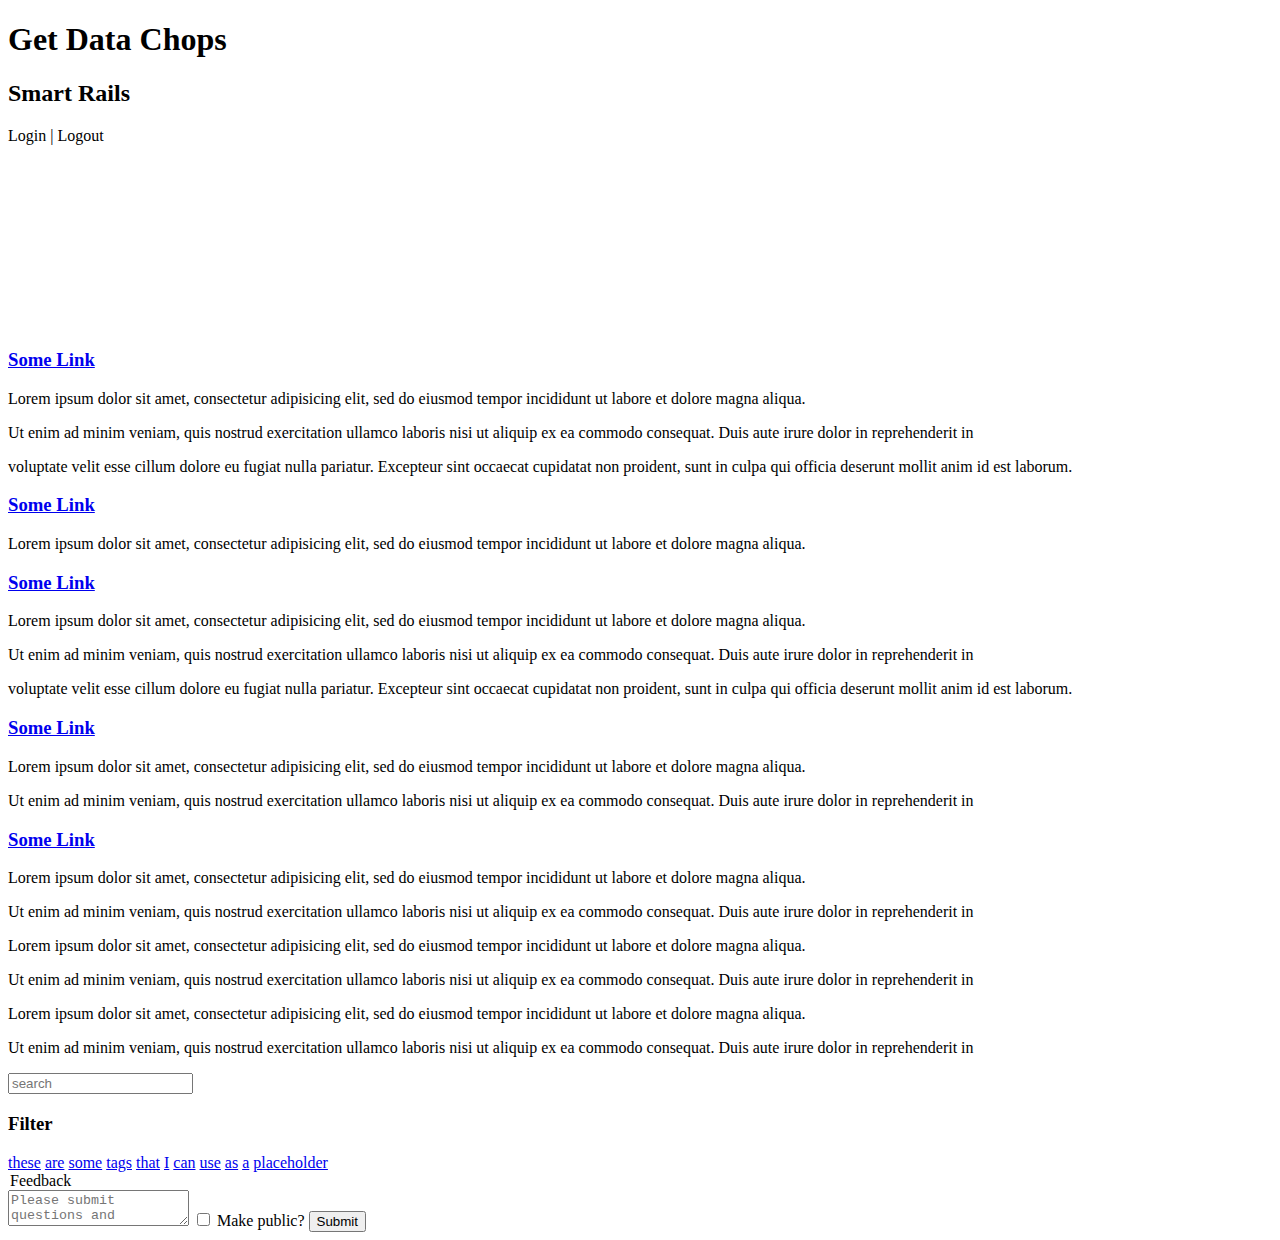
==== splash_screen.html @ b6e2b0bf "Breaking out into the three target pages" ====
<!DOCTYPE html>
<html>
<head>
  <title>Get Data Chops</title>
  <link href="bootstrap.css" media="all" rel="stylesheet" type="text/css" />
  <link href="style.css" media="all" rel="stylesheet" type="text/css" />
  <!-- <script src='http://use.typekit.com/ljo1ahi.js' type='text/javascript'></script> -->
  <script>
    //<![CDATA[
      try{Typekit.load();} catch(e){}
    //]]>
  </script>
  <script src="http://popcornjs.org/code/dist/popcorn-complete.js"></script>
  <script>
    document.addEventListener( "DOMContentLoaded", function() {

      var popcorn = Popcorn( "#ourvideo" );

      popcorn.footnote({
        start: 2,
        end: 5,
        target: "footnote",
        text: "Pop!"
      });

    }, false );
  </script>
  
  
</head>
</html>
<body>
  <div class='container'>
    <div class="row">
      <div class="span8">
        <h1>Get Data Chops</h1>
        <h2>Smart Rails</h2>
      </div>
      <div class="span4">
        Login | Logout
      </div>
    </div>
    <div class="row">
      <div class="span12">
        <video height="180" width="300" id="ourvideo">
          <source src="http://videos.mozilla.org/serv/webmademovies/popcornplug.mp4">
          <source src="http://videos.mozilla.org/serv/webmademovies/popcornplug.ogv">
          <source src="http://videos.mozilla.org/serv/webmademovies/popcornplug.webm">
        </video>
        <div id="footnote"></div>
      </div>
    </div>

    <div class="row" style="margin-top: 20px">
      <div class="span4">
        <h3><a href="javascript:void(0);">Some Link</a></h3>
        <p>Lorem ipsum dolor sit amet, consectetur adipisicing elit, sed do eiusmod tempor incididunt ut labore et dolore magna aliqua.</p>
        <p>Ut enim ad minim veniam, quis nostrud exercitation ullamco laboris nisi ut aliquip ex ea commodo consequat. Duis aute irure dolor in reprehenderit in</p>
        <p>voluptate velit esse cillum dolore eu fugiat nulla pariatur. Excepteur sint occaecat cupidatat non proident, sunt in culpa qui officia deserunt mollit anim id est laborum.</p>
        <h3><a href="javascript:void(0);">Some Link</a></h3>
        <p>
          Lorem ipsum dolor sit amet, consectetur adipisicing elit, sed do eiusmod tempor incididunt ut labore et dolore magna aliqua.
        </p>
        <h3><a href="javascript:void(0);">Some Link</a></h3>
        <p>Lorem ipsum dolor sit amet, consectetur adipisicing elit, sed do eiusmod tempor incididunt ut labore et dolore magna aliqua.</p>
        <p>Ut enim ad minim veniam, quis nostrud exercitation ullamco laboris nisi ut aliquip ex ea commodo consequat. Duis aute irure dolor in reprehenderit in</p>
        <p>voluptate velit esse cillum dolore eu fugiat nulla pariatur. Excepteur sint occaecat cupidatat non proident, sunt in culpa qui officia deserunt mollit anim id est laborum.</p>
      </div>
      <div class="span4">
        <h3><a href="javascript:void(0);">Some Link</a></h3>
        <p>Lorem ipsum dolor sit amet, consectetur adipisicing elit, sed do eiusmod tempor incididunt ut labore et dolore magna aliqua.</p>
        <p>Ut enim ad minim veniam, quis nostrud exercitation ullamco laboris nisi ut aliquip ex ea commodo consequat. Duis aute irure dolor in reprehenderit in</p>
        <h3><a href="javascript:void(0);">Some Link</a></h3>
        <p>Lorem ipsum dolor sit amet, consectetur adipisicing elit, sed do eiusmod tempor incididunt ut labore et dolore magna aliqua.</p>
        <p>Ut enim ad minim veniam, quis nostrud exercitation ullamco laboris nisi ut aliquip ex ea commodo consequat. Duis aute irure dolor in reprehenderit in</p>
        <p>Lorem ipsum dolor sit amet, consectetur adipisicing elit, sed do eiusmod tempor incididunt ut labore et dolore magna aliqua.</p>
        <p>Ut enim ad minim veniam, quis nostrud exercitation ullamco laboris nisi ut aliquip ex ea commodo consequat. Duis aute irure dolor in reprehenderit in</p>
        <p>Lorem ipsum dolor sit amet, consectetur adipisicing elit, sed do eiusmod tempor incididunt ut labore et dolore magna aliqua.</p>
        <p>Ut enim ad minim veniam, quis nostrud exercitation ullamco laboris nisi ut aliquip ex ea commodo consequat. Duis aute irure dolor in reprehenderit in</p>
      </div>
      <div class="span4">
        <form class="form-search">
          <input type="text" class="input-xlarge search-query" placeholder="search">
        </form>
        
        <h3>Filter</h3>
        <div class="tag-cloud">
          <a href="javascript:void(0);">these</a>
          <a href="javascript:void(0);">are</a>
          <a href="javascript:void(0);">some</a>
          <a href="javascript:void(0);">tags</a>
          <a href="javascript:void(0);">that</a>
          <a href="javascript:void(0);">I</a>
          <a href="javascript:void(0);">can</a>
          <a href="javascript:void(0);">use</a>
          <a href="javascript:void(0);">as</a>
          <a href="javascript:void(0);">a</a>
          <a href="javascript:void(0);">placeholder</a>
        </div>
        
        <form>
          <legend>Feedback</legend>
          <textarea placeholder="Please submit questions and comments here."></textarea>
          <label class="checkbox">
            <input type="checkbox"> Make public?
          </label>
          <button type="submit" class="btn btn-primary">Submit</button>
        </form>
      </div>
    </div>
  </div>
</body>
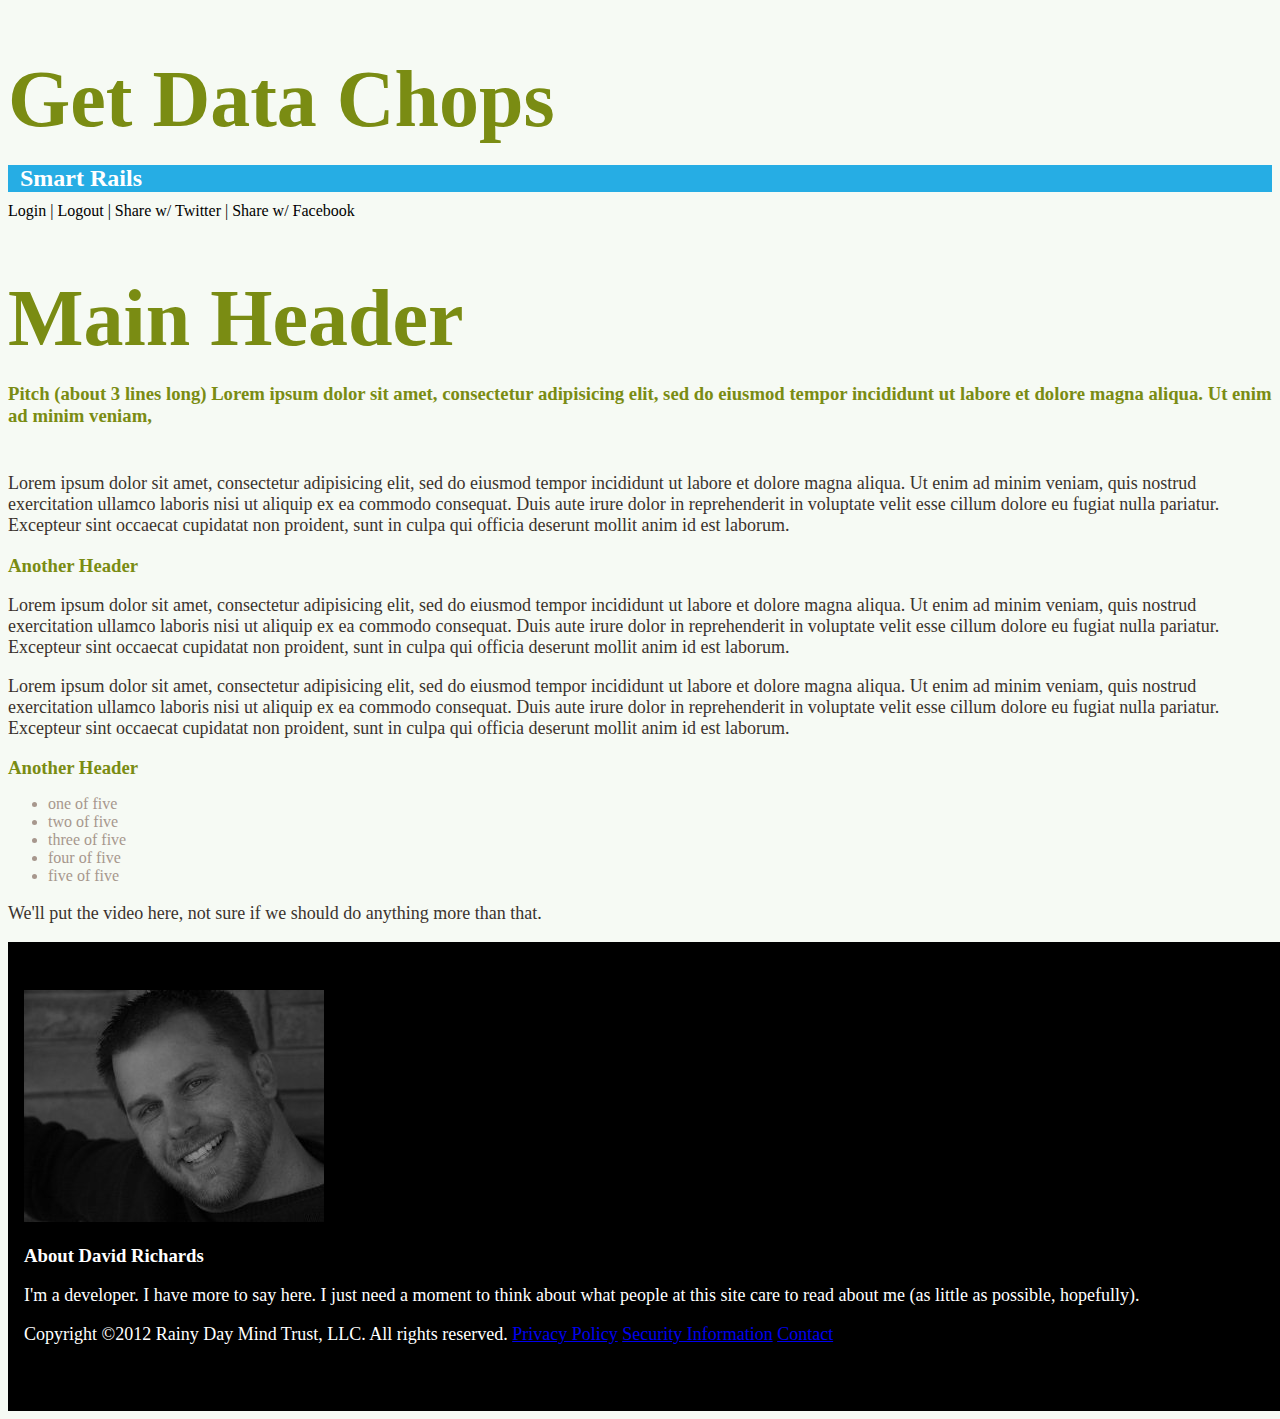
==== commit fbd32585: "Enough HTML to get the splash page started." ====
--- a/splash_screen.html
+++ b/splash_screen.html
@@ -10,23 +10,6 @@
       try{Typekit.load();} catch(e){}
     //]]>
   </script>
-  <script src="http://popcornjs.org/code/dist/popcorn-complete.js"></script>
-  <script>
-    document.addEventListener( "DOMContentLoaded", function() {
-
-      var popcorn = Popcorn( "#ourvideo" );
-
-      popcorn.footnote({
-        start: 2,
-        end: 5,
-        target: "footnote",
-        text: "Pop!"
-      });
-
-    }, false );
-  </script>
-  
-  
 </head>
 </html>
 <body>
@@ -37,76 +20,62 @@
         <h2>Smart Rails</h2>
       </div>
       <div class="span4">
-        Login | Logout
+        Login | Logout | Share w/ Twitter | Share w/ Facebook
       </div>
     </div>
-    <div class="row">
-      <div class="span12">
-        <video height="180" width="300" id="ourvideo">
-          <source src="http://videos.mozilla.org/serv/webmademovies/popcornplug.mp4">
-          <source src="http://videos.mozilla.org/serv/webmademovies/popcornplug.ogv">
-          <source src="http://videos.mozilla.org/serv/webmademovies/popcornplug.webm">
-        </video>
-        <div id="footnote"></div>
+    <div class="main-content">
+      <div class="row">
+        <div class="span12">
+          <h1>Main Header</h1>
+          <h3>Pitch (about 3 lines long) Lorem ipsum dolor sit amet, consectetur adipisicing elit, sed do eiusmod tempor incididunt ut labore et dolore magna aliqua. Ut enim ad minim veniam, </h3>
+          <img src="" />
+          <p>Lorem ipsum dolor sit amet, consectetur adipisicing elit, sed do eiusmod tempor incididunt ut labore et dolore magna aliqua. Ut enim ad minim veniam, quis nostrud exercitation ullamco laboris nisi ut aliquip ex ea commodo consequat. Duis aute irure dolor in reprehenderit in voluptate velit esse cillum dolore eu fugiat nulla pariatur. Excepteur sint occaecat cupidatat non proident, sunt in culpa qui officia deserunt mollit anim id est laborum.</p>
+          <h3>Another Header</h3>
+          <p>Lorem ipsum dolor sit amet, consectetur adipisicing elit, sed do eiusmod tempor incididunt ut labore et dolore magna aliqua. Ut enim ad minim veniam, quis nostrud exercitation ullamco laboris nisi ut aliquip ex ea commodo consequat. Duis aute irure dolor in reprehenderit in voluptate velit esse cillum dolore eu fugiat nulla pariatur. Excepteur sint occaecat cupidatat non proident, sunt in culpa qui officia deserunt mollit anim id est laborum.</p>
+          <p>Lorem ipsum dolor sit amet, consectetur adipisicing elit, sed do eiusmod tempor incididunt ut labore et dolore magna aliqua. Ut enim ad minim veniam, quis nostrud exercitation ullamco laboris nisi ut aliquip ex ea commodo consequat. Duis aute irure dolor in reprehenderit in voluptate velit esse cillum dolore eu fugiat nulla pariatur. Excepteur sint occaecat cupidatat non proident, sunt in culpa qui officia deserunt mollit anim id est laborum.</p>
+          <h3>Another Header</h3>
+          <ul>
+            <li>one of five</li>
+            <li>two of five</li>
+            <li>three of five</li>
+            <li>four of five</li>
+            <li>five of five</li>
+          </ul>
+        </div>
+      </div> <!-- row -->
+      
+      <div class="row">
+        <div class="span10 offset1 cta">
+          <p>We'll put the video here, not sure if we should do anything more than that.</p>
+        </div>
+      </div> <!-- row -->
+    </div> <!-- main-content -->
+    
+    <footer>
+      <div class='bottom'>
+        <div class='footer'>
+          <div class='row'>
+            <div class='span6'>
+              <img alt="Me" src="assets/me.jpg" />
+            </div>
+            <div class='span6'>
+              <h3>About David Richards</h3>
+              <p>I'm a developer.  I have more to say here.  I just need a moment to think about what people at this site care to read about me (as little as possible, hopefully).</p>
+            </div>
+          </div>
+          <div class='row'>
+            <div class='span12'>
+              <p class='copyright'>
+                Copyright &copy;2012 Rainy Day Mind Trust, LLC. All rights reserved.
+                <a href="javascript:void(0);">Privacy Policy</a>
+                <a href="javascript:void(0);">Security Information</a>
+                <a href="javascript:void(0);">Contact</a>
+              </p>
+            </div>
+          </div>
+        </div>
       </div>
-    </div>
-
-    <div class="row" style="margin-top: 20px">
-      <div class="span4">
-        <h3><a href="javascript:void(0);">Some Link</a></h3>
-        <p>Lorem ipsum dolor sit amet, consectetur adipisicing elit, sed do eiusmod tempor incididunt ut labore et dolore magna aliqua.</p>
-        <p>Ut enim ad minim veniam, quis nostrud exercitation ullamco laboris nisi ut aliquip ex ea commodo consequat. Duis aute irure dolor in reprehenderit in</p>
-        <p>voluptate velit esse cillum dolore eu fugiat nulla pariatur. Excepteur sint occaecat cupidatat non proident, sunt in culpa qui officia deserunt mollit anim id est laborum.</p>
-        <h3><a href="javascript:void(0);">Some Link</a></h3>
-        <p>
-          Lorem ipsum dolor sit amet, consectetur adipisicing elit, sed do eiusmod tempor incididunt ut labore et dolore magna aliqua.
-        </p>
-        <h3><a href="javascript:void(0);">Some Link</a></h3>
-        <p>Lorem ipsum dolor sit amet, consectetur adipisicing elit, sed do eiusmod tempor incididunt ut labore et dolore magna aliqua.</p>
-        <p>Ut enim ad minim veniam, quis nostrud exercitation ullamco laboris nisi ut aliquip ex ea commodo consequat. Duis aute irure dolor in reprehenderit in</p>
-        <p>voluptate velit esse cillum dolore eu fugiat nulla pariatur. Excepteur sint occaecat cupidatat non proident, sunt in culpa qui officia deserunt mollit anim id est laborum.</p>
-      </div>
-      <div class="span4">
-        <h3><a href="javascript:void(0);">Some Link</a></h3>
-        <p>Lorem ipsum dolor sit amet, consectetur adipisicing elit, sed do eiusmod tempor incididunt ut labore et dolore magna aliqua.</p>
-        <p>Ut enim ad minim veniam, quis nostrud exercitation ullamco laboris nisi ut aliquip ex ea commodo consequat. Duis aute irure dolor in reprehenderit in</p>
-        <h3><a href="javascript:void(0);">Some Link</a></h3>
-        <p>Lorem ipsum dolor sit amet, consectetur adipisicing elit, sed do eiusmod tempor incididunt ut labore et dolore magna aliqua.</p>
-        <p>Ut enim ad minim veniam, quis nostrud exercitation ullamco laboris nisi ut aliquip ex ea commodo consequat. Duis aute irure dolor in reprehenderit in</p>
-        <p>Lorem ipsum dolor sit amet, consectetur adipisicing elit, sed do eiusmod tempor incididunt ut labore et dolore magna aliqua.</p>
-        <p>Ut enim ad minim veniam, quis nostrud exercitation ullamco laboris nisi ut aliquip ex ea commodo consequat. Duis aute irure dolor in reprehenderit in</p>
-        <p>Lorem ipsum dolor sit amet, consectetur adipisicing elit, sed do eiusmod tempor incididunt ut labore et dolore magna aliqua.</p>
-        <p>Ut enim ad minim veniam, quis nostrud exercitation ullamco laboris nisi ut aliquip ex ea commodo consequat. Duis aute irure dolor in reprehenderit in</p>
-      </div>
-      <div class="span4">
-        <form class="form-search">
-          <input type="text" class="input-xlarge search-query" placeholder="search">
-        </form>
-        
-        <h3>Filter</h3>
-        <div class="tag-cloud">
-          <a href="javascript:void(0);">these</a>
-          <a href="javascript:void(0);">are</a>
-          <a href="javascript:void(0);">some</a>
-          <a href="javascript:void(0);">tags</a>
-          <a href="javascript:void(0);">that</a>
-          <a href="javascript:void(0);">I</a>
-          <a href="javascript:void(0);">can</a>
-          <a href="javascript:void(0);">use</a>
-          <a href="javascript:void(0);">as</a>
-          <a href="javascript:void(0);">a</a>
-          <a href="javascript:void(0);">placeholder</a>
-        </div>
-        
-        <form>
-          <legend>Feedback</legend>
-          <textarea placeholder="Please submit questions and comments here."></textarea>
-          <label class="checkbox">
-            <input type="checkbox"> Make public?
-          </label>
-          <button type="submit" class="btn btn-primary">Submit</button>
-        </form>
-      </div>
-    </div>
+    </footer>
+    
   </div>
 </body>
--- a/style.css
+++ b/style.css
@@ -0,0 +1,139 @@
+body {
+  background-color: #f6faf4;
+}
+
+h2.sub-header {
+  background-color: transparent;
+  color: #917D70;
+  margin-top: -30px;
+  margin-left: -10px;
+}
+
+h1, h2, h3, h4, h5 {
+  margin-bottom: 10px;
+  color: #7a8c13;
+}
+
+h1 {
+  font-size: 80px;
+}
+
+h2 {
+  padding: 0 0.5em;
+  color: #FFFFFF;
+  background: #26ADE4;
+  margin-bottom: 10px;
+  font: {
+   size: 30px;
+   weight: bold;
+  }
+}
+
+p {
+  color: #3b332d;
+  font-size: 18px;
+}
+
+.top {
+  min-height: 400px;
+  background-color: #D1E751;
+  padding-top: 3em;
+  padding-bottom: 3em;
+}
+
+.bottom {
+  background-color: #000000;
+  padding: 3em 1em;
+  width: 100%;
+  color: #FFFFFF;
+}
+
+.bottom img {
+  border: none;
+  box-shadow: none;
+  -moz-border-radius: 0;
+  border-radius: 0;
+}
+
+.bottom p {
+  color: #FFFFFF;
+}
+
+.bottom h1, .bottom h2,
+.bottom h3, .bottom h4, 
+.bottom h5 {
+  color: #FFFFFF;
+}
+
+section {
+  margin-bottom: 40px;
+}
+
+img.highlight {
+  border: solid 2px #584b43;
+  -moz-border-radius: 5px;
+  border-radius: 5px;
+  box-shadow: 3px 3px 6px #917D70;
+}
+
+.copyright p{
+  text-align: center;
+}
+
+.signup {
+  background-color: #FFFFFF;
+  border: solid 1px #584b43;
+  padding: 9px 12px;
+}
+
+.signup p, li {
+  margin-bottom: 0;
+  font-size: 16px;
+  color: #a7978d;
+}
+
+.signup form {display: inline; position: relative; text-align: left;}
+.signup input {border:1px solid #999; -webkit-appearance:none;}
+.signup input[type=checkbox]{-webkit-appearance:checkbox;}
+.signup input[type=radio]{-webkit-appearance:radio;}
+.signup input:focus {border-color:#333;}
+.signup .button {clear:both; background-color: #917D70; border: 0 none; border-radius:4px; color: #FFFFFF; cursor: pointer; display: inline-block; font-size:15px; font-weight: bold; height: 32px; line-height: 32px; margin: 0 5px 10px 0; padding:0; text-align: center; text-decoration: none; vertical-align: top; white-space: nowrap; }
+.signup .button:hover {background-color: lighen(#917D70, 10%);}
+.signup .small-meta {font-size: 14px;}
+.signup .nowrap {white-space:nowrap;}     
+.signup .clear {clear:none; display:inline;}
+
+.signup label {display:block; padding-bottom:10px; font-weight:bold;}
+.signup input.email {display:inline; padding:8px 0; margin:0 4% 10px 0; text-indent:5px; width:58%; min-width:130px;}
+.signup input.button {display:inline; margin:0 0 10px 0; min-width:90px;}
+
+.signup div#mce-responses {float:left; top:-1.4em; padding:0em .5em 0em .5em; overflow:hidden; width:90%;margin: 0 5%; clear: both;}
+.signup div.response {margin:1em 0; padding:1em .5em .5em 0; font-weight:bold; float:left; top:-1.5em; z-index:1; width:80%;}
+.signup #mce-error-response {display:none;}
+.signup #mce-success-response {color:#529214; display:none;}
+.signup label.error {display:block; float:none; width:auto; margin-left:1.05em; text-align:left; padding:.5em 0;}
+
+
+/* MailChimp Form Embed Code - Slim - 08/17/2011 */
+/*#mc_embed_signup form {display:block; position:relative; text-align:left; padding:10px 0 10px 3%}
+#mc_embed_signup h2 {font-weight:bold; padding:0; margin:15px 0; font-size:1.4em;}
+#mc_embed_signup input {border:1px solid #999; -webkit-appearance:none;}
+#mc_embed_signup input[type=checkbox]{-webkit-appearance:checkbox;}
+#mc_embed_signup input[type=radio]{-webkit-appearance:radio;}
+#mc_embed_signup input:focus {border-color:#333;}
+#mc_embed_signup .button {clear:both; background-color: #aaa; border: 0 none; border-radius:4px; color: #FFFFFF; cursor: pointer; display: inline-block; font-size:15px; font-weight: bold; height: 32px; line-height: 32px; margin: 0 5px 10px 0; padding:0; text-align: center; text-decoration: none; vertical-align: top; white-space: nowrap; width: auto;}
+#mc_embed_signup .button:hover {background-color:#777;}
+#mc_embed_signup .small-meta {font-size: 11px;}
+#mc_embed_signup .nowrap {white-space:nowrap;}     
+#mc_embed_signup .clear {clear:none; display:inline;}
+
+#mc_embed_signup label {display:block; font-size:16px; padding-bottom:10px; font-weight:bold;}
+#mc_embed_signup input.email {display:block; padding:8px 0; margin:0 4% 10px 0; text-indent:5px; width:58%; min-width:130px;}
+#mc_embed_signup input.button {display:block; width:35%; margin:0 0 10px 0; min-width:90px;}
+
+#mc_embed_signup div#mce-responses {float:left; top:-1.4em; padding:0em .5em 0em .5em; overflow:hidden; width:90%;margin: 0 5%; clear: both;}
+#mc_embed_signup div.response {margin:1em 0; padding:1em .5em .5em 0; font-weight:bold; float:left; top:-1.5em; z-index:1; width:80%;}
+#mc_embed_signup #mce-error-response {display:none;}
+#mc_embed_signup #mce-success-response {color:#529214; display:none;}
+#mc_embed_signup label.error {display:block; float:none; width:auto; margin-left:1.05em; text-align:left; padding:.5em 0;}
+*/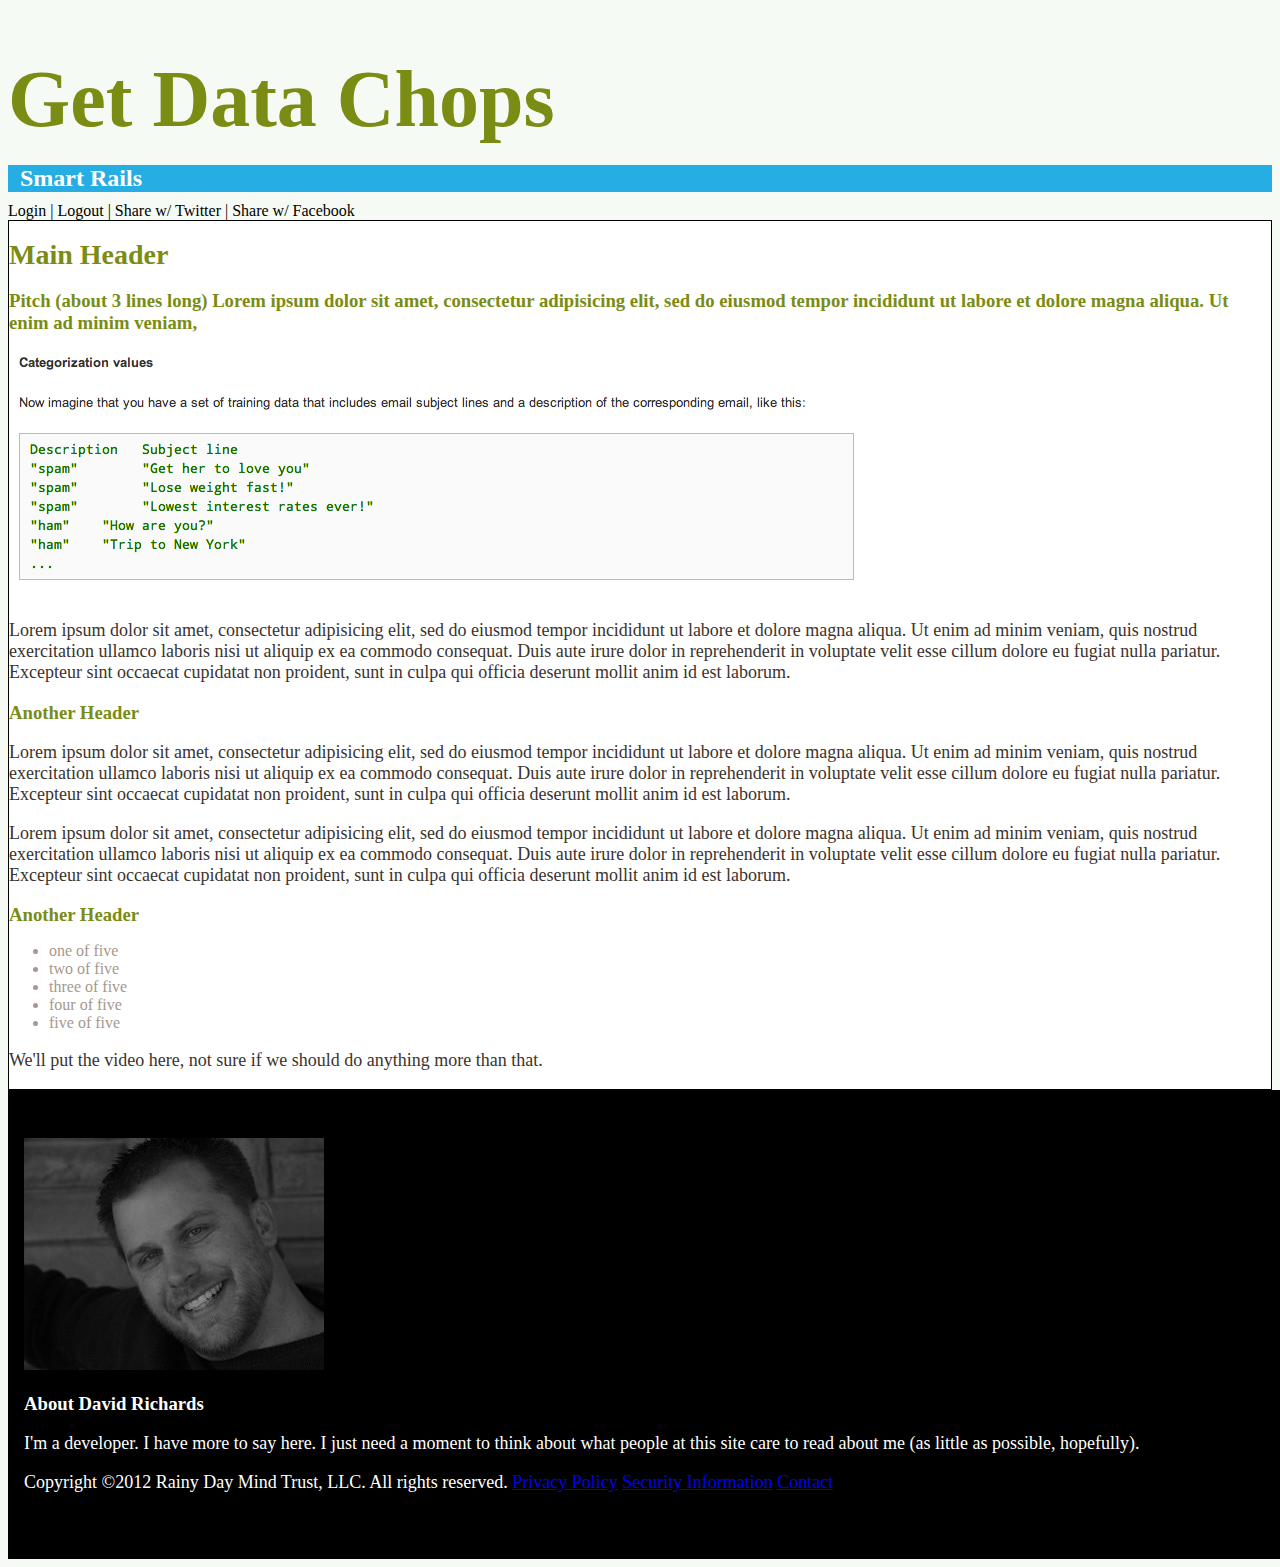
==== commit 06a941bd: "Added teaser image" ====
--- a/splash_screen.html
+++ b/splash_screen.html
@@ -28,7 +28,8 @@
         <div class="span12">
           <h1>Main Header</h1>
           <h3>Pitch (about 3 lines long) Lorem ipsum dolor sit amet, consectetur adipisicing elit, sed do eiusmod tempor incididunt ut labore et dolore magna aliqua. Ut enim ad minim veniam, </h3>
-          <img src="" />
+          <img alt="Teaser" src="assets/teaser.png" />
+          
           <p>Lorem ipsum dolor sit amet, consectetur adipisicing elit, sed do eiusmod tempor incididunt ut labore et dolore magna aliqua. Ut enim ad minim veniam, quis nostrud exercitation ullamco laboris nisi ut aliquip ex ea commodo consequat. Duis aute irure dolor in reprehenderit in voluptate velit esse cillum dolore eu fugiat nulla pariatur. Excepteur sint occaecat cupidatat non proident, sunt in culpa qui officia deserunt mollit anim id est laborum.</p>
           <h3>Another Header</h3>
           <p>Lorem ipsum dolor sit amet, consectetur adipisicing elit, sed do eiusmod tempor incididunt ut labore et dolore magna aliqua. Ut enim ad minim veniam, quis nostrud exercitation ullamco laboris nisi ut aliquip ex ea commodo consequat. Duis aute irure dolor in reprehenderit in voluptate velit esse cillum dolore eu fugiat nulla pariatur. Excepteur sint occaecat cupidatat non proident, sunt in culpa qui officia deserunt mollit anim id est laborum.</p>
--- a/style.css
+++ b/style.css
@@ -114,26 +114,11 @@
 .signup label.error {display:block; float:none; width:auto; margin-left:1.05em; text-align:left; padding:.5em 0;}
 
 
-/* MailChimp Form Embed Code - Slim - 08/17/2011 */
-/*#mc_embed_signup form {display:block; position:relative; text-align:left; padding:10px 0 10px 3%}
-#mc_embed_signup h2 {font-weight:bold; padding:0; margin:15px 0; font-size:1.4em;}
-#mc_embed_signup input {border:1px solid #999; -webkit-appearance:none;}
-#mc_embed_signup input[type=checkbox]{-webkit-appearance:checkbox;}
-#mc_embed_signup input[type=radio]{-webkit-appearance:radio;}
-#mc_embed_signup input:focus {border-color:#333;}
-#mc_embed_signup .button {clear:both; background-color: #aaa; border: 0 none; border-radius:4px; color: #FFFFFF; cursor: pointer; display: inline-block; font-size:15px; font-weight: bold; height: 32px; line-height: 32px; margin: 0 5px 10px 0; padding:0; text-align: center; text-decoration: none; vertical-align: top; white-space: nowrap; width: auto;}
-#mc_embed_signup .button:hover {background-color:#777;}
-#mc_embed_signup .small-meta {font-size: 11px;}
-#mc_embed_signup .nowrap {white-space:nowrap;}     
-#mc_embed_signup .clear {clear:none; display:inline;}
+.main-content {
+  background-color: white;
+  border: 1px black solid;
+}
 
-#mc_embed_signup label {display:block; font-size:16px; padding-bottom:10px; font-weight:bold;}
-#mc_embed_signup input.email {display:block; padding:8px 0; margin:0 4% 10px 0; text-indent:5px; width:58%; min-width:130px;}
-#mc_embed_signup input.button {display:block; width:35%; margin:0 0 10px 0; min-width:90px;}
-
-#mc_embed_signup div#mce-responses {float:left; top:-1.4em; padding:0em .5em 0em .5em; overflow:hidden; width:90%;margin: 0 5%; clear: both;}
-#mc_embed_signup div.response {margin:1em 0; padding:1em .5em .5em 0; font-weight:bold; float:left; top:-1.5em; z-index:1; width:80%;}
-#mc_embed_signup #mce-error-response {display:none;}
-#mc_embed_signup #mce-success-response {color:#529214; display:none;}
-#mc_embed_signup label.error {display:block; float:none; width:auto; margin-left:1.05em; text-align:left; padding:.5em 0;}
-*/+.main-content h1 {
+  font-size: 28px;
+}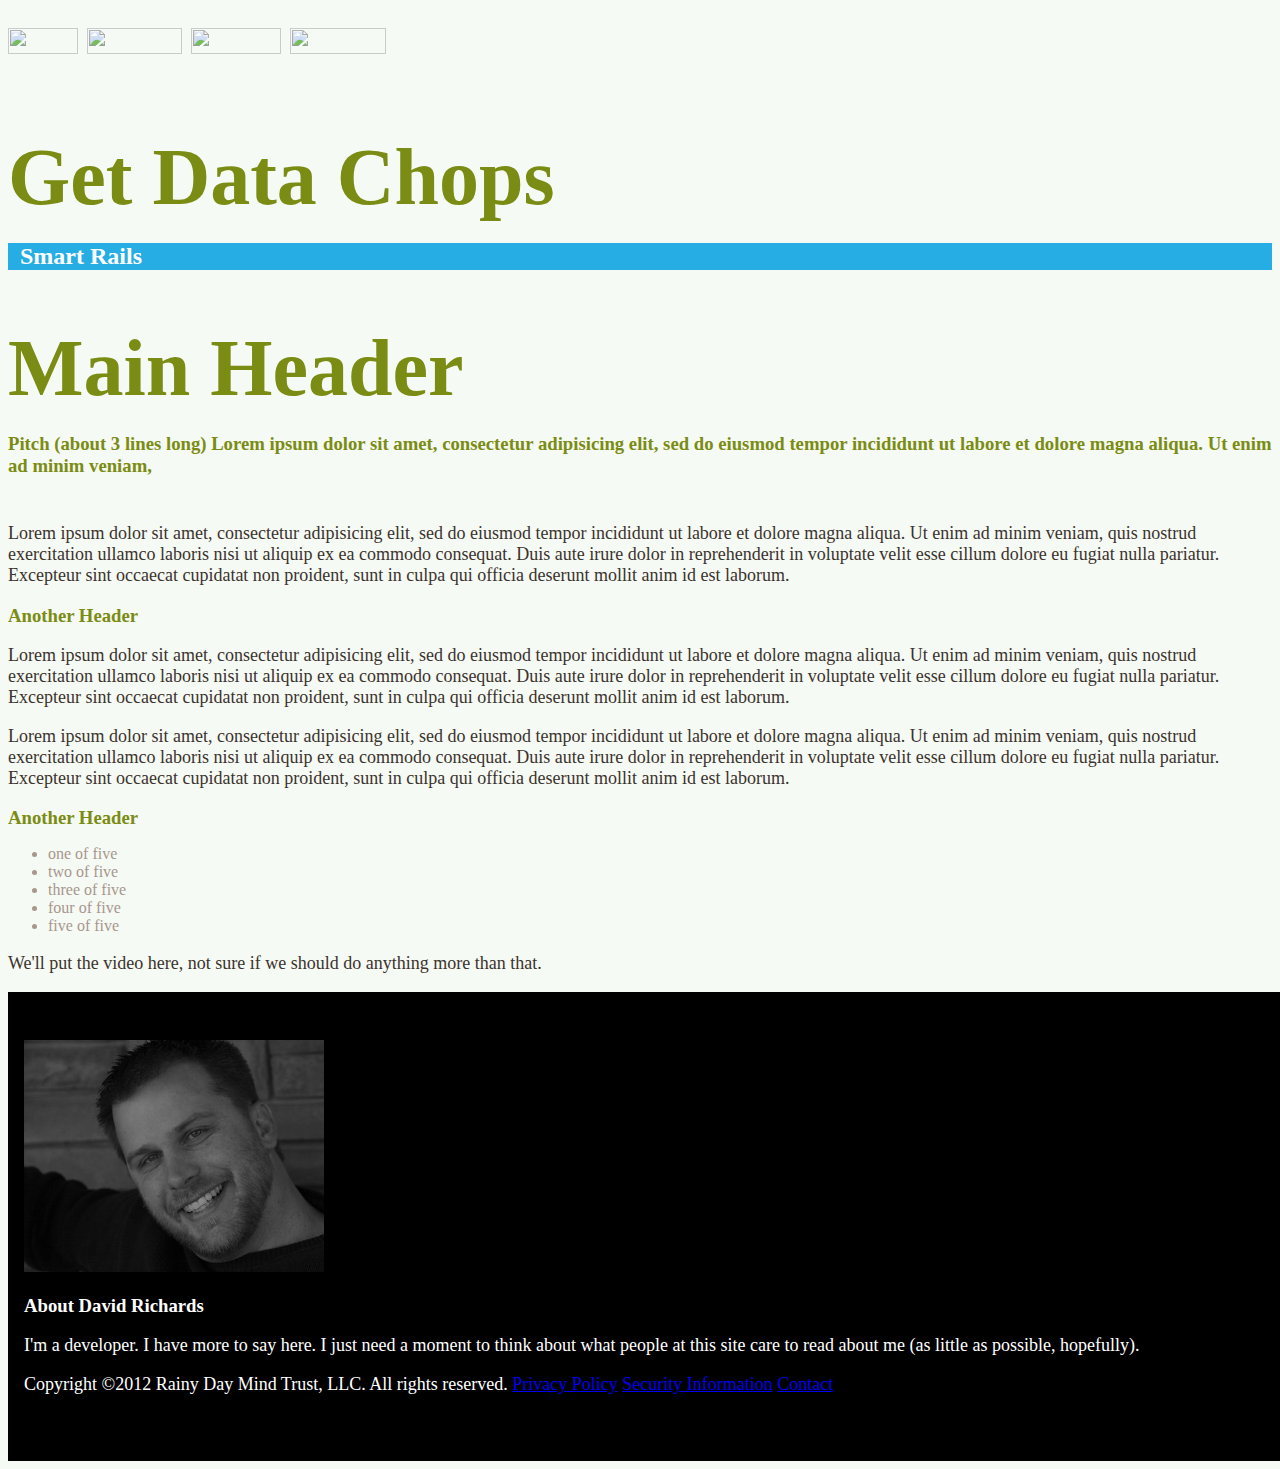
==== commit 424b901b: "Update splash_screen.html" ====
--- a/splash_screen.html
+++ b/splash_screen.html
@@ -14,13 +14,21 @@
 </html>
 <body>
   <div class='container'>
+  <div style="width: 100%; height: 20px;"></div>
+	<div class="row">
+      <div class="span7"></div>
+	  <div class="span5">
+        <img id="login" src="assets/login.png"/>
+		<img id="logout" src="assets/logout.png"/>
+		<img id="facebook" src="assets/facebook.png"/>
+		<img id="twitter" src="assets/twitter.png"/>
+      </div>
+	</div>
+	<div style="width: 100%; height: 20px;"></div>
     <div class="row">
       <div class="span8">
         <h1>Get Data Chops</h1>
         <h2>Smart Rails</h2>
-      </div>
-      <div class="span4">
-        Login | Logout | Share w/ Twitter | Share w/ Facebook
       </div>
     </div>
     <div class="main-content">
@@ -28,8 +36,7 @@
         <div class="span12">
           <h1>Main Header</h1>
           <h3>Pitch (about 3 lines long) Lorem ipsum dolor sit amet, consectetur adipisicing elit, sed do eiusmod tempor incididunt ut labore et dolore magna aliqua. Ut enim ad minim veniam, </h3>
-          <img alt="Teaser" src="assets/teaser.png" />
-          
+          <img src="" />
           <p>Lorem ipsum dolor sit amet, consectetur adipisicing elit, sed do eiusmod tempor incididunt ut labore et dolore magna aliqua. Ut enim ad minim veniam, quis nostrud exercitation ullamco laboris nisi ut aliquip ex ea commodo consequat. Duis aute irure dolor in reprehenderit in voluptate velit esse cillum dolore eu fugiat nulla pariatur. Excepteur sint occaecat cupidatat non proident, sunt in culpa qui officia deserunt mollit anim id est laborum.</p>
           <h3>Another Header</h3>
           <p>Lorem ipsum dolor sit amet, consectetur adipisicing elit, sed do eiusmod tempor incididunt ut labore et dolore magna aliqua. Ut enim ad minim veniam, quis nostrud exercitation ullamco laboris nisi ut aliquip ex ea commodo consequat. Duis aute irure dolor in reprehenderit in voluptate velit esse cillum dolore eu fugiat nulla pariatur. Excepteur sint occaecat cupidatat non proident, sunt in culpa qui officia deserunt mollit anim id est laborum.</p>
--- a/style.css
+++ b/style.css
@@ -33,6 +33,54 @@
   color: #3b332d;
   font-size: 18px;
 }
+
+/* HEADER STARTS */
+
+#login {
+  	width: 70px;
+		height: 26px;
+		margin-right: 5px;
+		cursor: pointer;
+		opacity: 0.8;
+}
+#login:hover {
+				opacity: 1;
+}
+
+#logout {
+		width: 95px;
+		height: 26px;
+		margin-right: 5px;
+		cursor: pointer;
+		opacity: 0.8;
+}
+#logout:hover {
+				opacity: 1;
+}
+
+#facebook {
+			width: 90px;
+			height: 26px;
+			margin-right: 5px;
+			cursor: pointer;
+			opacity: 0.8;
+}
+#facebook:hover {
+				opacity: 1;
+}
+
+#twitter {
+			width: 96px;
+			height: 26px;
+			cursor: pointer;
+			opacity: 0.8;
+}
+#twitter:hover {
+				opacity: 1;
+}
+
+
+/* HEADER ENDS */
 
 .top {
   min-height: 400px;
@@ -114,11 +162,26 @@
 .signup label.error {display:block; float:none; width:auto; margin-left:1.05em; text-align:left; padding:.5em 0;}
 
 
-.main-content {
-  background-color: white;
-  border: 1px black solid;
-}
+/* MailChimp Form Embed Code - Slim - 08/17/2011 */
+/*#mc_embed_signup form {display:block; position:relative; text-align:left; padding:10px 0 10px 3%}
+#mc_embed_signup h2 {font-weight:bold; padding:0; margin:15px 0; font-size:1.4em;}
+#mc_embed_signup input {border:1px solid #999; -webkit-appearance:none;}
+#mc_embed_signup input[type=checkbox]{-webkit-appearance:checkbox;}
+#mc_embed_signup input[type=radio]{-webkit-appearance:radio;}
+#mc_embed_signup input:focus {border-color:#333;}
+#mc_embed_signup .button {clear:both; background-color: #aaa; border: 0 none; border-radius:4px; color: #FFFFFF; cursor: pointer; display: inline-block; font-size:15px; font-weight: bold; height: 32px; line-height: 32px; margin: 0 5px 10px 0; padding:0; text-align: center; text-decoration: none; vertical-align: top; white-space: nowrap; width: auto;}
+#mc_embed_signup .button:hover {background-color:#777;}
+#mc_embed_signup .small-meta {font-size: 11px;}
+#mc_embed_signup .nowrap {white-space:nowrap;}     
+#mc_embed_signup .clear {clear:none; display:inline;}
 
-.main-content h1 {
-  font-size: 28px;
-}+#mc_embed_signup label {display:block; font-size:16px; padding-bottom:10px; font-weight:bold;}
+#mc_embed_signup input.email {display:block; padding:8px 0; margin:0 4% 10px 0; text-indent:5px; width:58%; min-width:130px;}
+#mc_embed_signup input.button {display:block; width:35%; margin:0 0 10px 0; min-width:90px;}
+
+#mc_embed_signup div#mce-responses {float:left; top:-1.4em; padding:0em .5em 0em .5em; overflow:hidden; width:90%;margin: 0 5%; clear: both;}
+#mc_embed_signup div.response {margin:1em 0; padding:1em .5em .5em 0; font-weight:bold; float:left; top:-1.5em; z-index:1; width:80%;}
+#mc_embed_signup #mce-error-response {display:none;}
+#mc_embed_signup #mce-success-response {color:#529214; display:none;}
+#mc_embed_signup label.error {display:block; float:none; width:auto; margin-left:1.05em; text-align:left; padding:.5em 0;}
+*/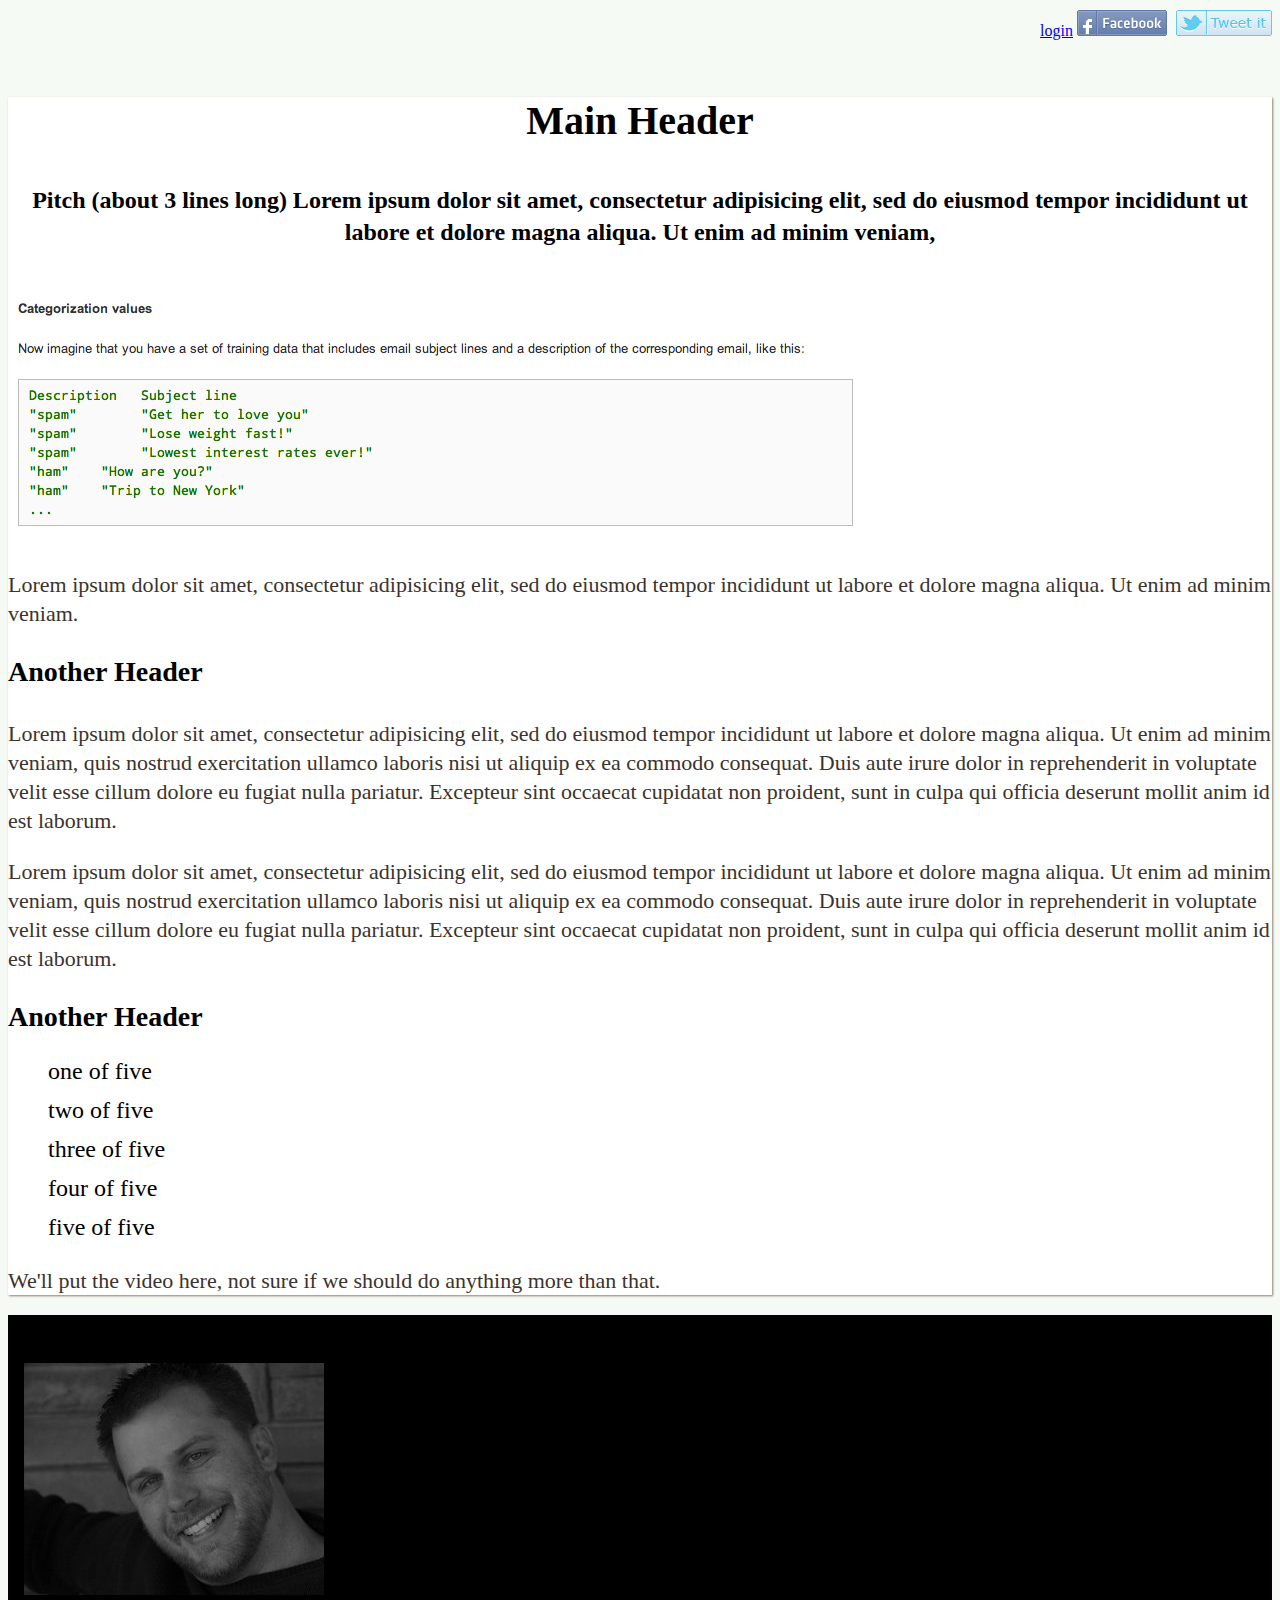
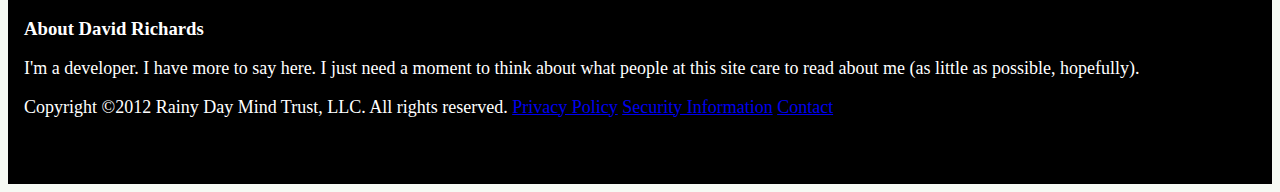
==== commit 1254f10c: "Changing some headers, streamlining." ====
--- a/splash_screen.html
+++ b/splash_screen.html
@@ -14,30 +14,20 @@
 </html>
 <body>
   <div class='container'>
-  <div style="width: 100%; height: 20px;"></div>
-	<div class="row">
-      <div class="span7"></div>
-	  <div class="span5">
-        <img id="login" src="assets/login.png"/>
-		<img id="logout" src="assets/logout.png"/>
-		<img id="facebook" src="assets/facebook.png"/>
-		<img id="twitter" src="assets/twitter.png"/>
+  	<div class="row connection-options">
+  	  <div class="span5 offset7">
+  	    <a href="javascript:void();">login</a>
+    		<img id="facebook" src="assets/facebook.png"/>
+    		<img id="twitter" src="assets/twitter.png"/>
       </div>
-	</div>
-	<div style="width: 100%; height: 20px;"></div>
-    <div class="row">
-      <div class="span8">
-        <h1>Get Data Chops</h1>
-        <h2>Smart Rails</h2>
-      </div>
-    </div>
+  	</div>
     <div class="main-content">
       <div class="row">
-        <div class="span12">
+        <div class="span10 offset1">
           <h1>Main Header</h1>
-          <h3>Pitch (about 3 lines long) Lorem ipsum dolor sit amet, consectetur adipisicing elit, sed do eiusmod tempor incididunt ut labore et dolore magna aliqua. Ut enim ad minim veniam, </h3>
-          <img src="" />
-          <p>Lorem ipsum dolor sit amet, consectetur adipisicing elit, sed do eiusmod tempor incididunt ut labore et dolore magna aliqua. Ut enim ad minim veniam, quis nostrud exercitation ullamco laboris nisi ut aliquip ex ea commodo consequat. Duis aute irure dolor in reprehenderit in voluptate velit esse cillum dolore eu fugiat nulla pariatur. Excepteur sint occaecat cupidatat non proident, sunt in culpa qui officia deserunt mollit anim id est laborum.</p>
+          <h3 class="pitch">Pitch (about 3 lines long) Lorem ipsum dolor sit amet, consectetur adipisicing elit, sed do eiusmod tempor incididunt ut labore et dolore magna aliqua. Ut enim ad minim veniam, </h3>
+          <img src="assets/teaser.png" />
+          <p>Lorem ipsum dolor sit amet, consectetur adipisicing elit, sed do eiusmod tempor incididunt ut labore et dolore magna aliqua. Ut enim ad minim veniam.</p>
           <h3>Another Header</h3>
           <p>Lorem ipsum dolor sit amet, consectetur adipisicing elit, sed do eiusmod tempor incididunt ut labore et dolore magna aliqua. Ut enim ad minim veniam, quis nostrud exercitation ullamco laboris nisi ut aliquip ex ea commodo consequat. Duis aute irure dolor in reprehenderit in voluptate velit esse cillum dolore eu fugiat nulla pariatur. Excepteur sint occaecat cupidatat non proident, sunt in culpa qui officia deserunt mollit anim id est laborum.</p>
           <p>Lorem ipsum dolor sit amet, consectetur adipisicing elit, sed do eiusmod tempor incididunt ut labore et dolore magna aliqua. Ut enim ad minim veniam, quis nostrud exercitation ullamco laboris nisi ut aliquip ex ea commodo consequat. Duis aute irure dolor in reprehenderit in voluptate velit esse cillum dolore eu fugiat nulla pariatur. Excepteur sint occaecat cupidatat non proident, sunt in culpa qui officia deserunt mollit anim id est laborum.</p>
@@ -60,28 +50,30 @@
     </div> <!-- main-content -->
     
     <footer>
-      <div class='bottom'>
-        <div class='footer'>
-          <div class='row'>
-            <div class='span6'>
-              <img alt="Me" src="assets/me.jpg" />
-            </div>
-            <div class='span6'>
-              <h3>About David Richards</h3>
-              <p>I'm a developer.  I have more to say here.  I just need a moment to think about what people at this site care to read about me (as little as possible, hopefully).</p>
-            </div>
+      <div class="bottom">
+        <div class='row'>
+          <div class='span6'>
+            <img alt="Me" src="assets/me.jpg" />
           </div>
-          <div class='row'>
-            <div class='span12'>
-              <p class='copyright'>
-                Copyright &copy;2012 Rainy Day Mind Trust, LLC. All rights reserved.
-                <a href="javascript:void(0);">Privacy Policy</a>
-                <a href="javascript:void(0);">Security Information</a>
-                <a href="javascript:void(0);">Contact</a>
-              </p>
-            </div>
+          <div class='span6'>
+            <h3>About David Richards</h3>
+            <p>I'm a developer.  I have more to say here.  I just need a moment to think about what people at this site care to read about me (as little as possible, hopefully).</p>
           </div>
         </div>
+        
+        <div class='row'>
+          <div class='span12'>
+            <p class='copyright'>
+              Copyright &copy;2012 Rainy Day Mind Trust, LLC. All rights reserved.
+              <a href="javascript:void(0);">Privacy Policy</a>
+              <a href="javascript:void(0);">Security Information</a>
+              <a href="javascript:void(0);">Contact</a>
+            </p>
+          </div>
+        </div>
+        
+        
+        
       </div>
     </footer>
     
--- a/style.css
+++ b/style.css
@@ -11,7 +11,7 @@
 
 h1, h2, h3, h4, h5 {
   margin-bottom: 10px;
-  color: #7a8c13;
+/*  color: #7a8c13;*/
 }
 
 h1 {
@@ -92,7 +92,7 @@
 .bottom {
   background-color: #000000;
   padding: 3em 1em;
-  width: 100%;
+/*  width: 100%;*/
   color: #FFFFFF;
 }
 
@@ -161,27 +161,49 @@
 .signup #mce-success-response {color:#529214; display:none;}
 .signup label.error {display:block; float:none; width:auto; margin-left:1.05em; text-align:left; padding:.5em 0;}
 
-
-/* MailChimp Form Embed Code - Slim - 08/17/2011 */
-/*#mc_embed_signup form {display:block; position:relative; text-align:left; padding:10px 0 10px 3%}
-#mc_embed_signup h2 {font-weight:bold; padding:0; margin:15px 0; font-size:1.4em;}
-#mc_embed_signup input {border:1px solid #999; -webkit-appearance:none;}
-#mc_embed_signup input[type=checkbox]{-webkit-appearance:checkbox;}
-#mc_embed_signup input[type=radio]{-webkit-appearance:radio;}
-#mc_embed_signup input:focus {border-color:#333;}
-#mc_embed_signup .button {clear:both; background-color: #aaa; border: 0 none; border-radius:4px; color: #FFFFFF; cursor: pointer; display: inline-block; font-size:15px; font-weight: bold; height: 32px; line-height: 32px; margin: 0 5px 10px 0; padding:0; text-align: center; text-decoration: none; vertical-align: top; white-space: nowrap; width: auto;}
-#mc_embed_signup .button:hover {background-color:#777;}
-#mc_embed_signup .small-meta {font-size: 11px;}
-#mc_embed_signup .nowrap {white-space:nowrap;}     
-#mc_embed_signup .clear {clear:none; display:inline;}
-
-#mc_embed_signup label {display:block; font-size:16px; padding-bottom:10px; font-weight:bold;}
-#mc_embed_signup input.email {display:block; padding:8px 0; margin:0 4% 10px 0; text-indent:5px; width:58%; min-width:130px;}
-#mc_embed_signup input.button {display:block; width:35%; margin:0 0 10px 0; min-width:90px;}
-
-#mc_embed_signup div#mce-responses {float:left; top:-1.4em; padding:0em .5em 0em .5em; overflow:hidden; width:90%;margin: 0 5%; clear: both;}
-#mc_embed_signup div.response {margin:1em 0; padding:1em .5em .5em 0; font-weight:bold; float:left; top:-1.5em; z-index:1; width:80%;}
-#mc_embed_signup #mce-error-response {display:none;}
-#mc_embed_signup #mce-success-response {color:#529214; display:none;}
-#mc_embed_signup label.error {display:block; float:none; width:auto; margin-left:1.05em; text-align:left; padding:.5em 0;}
-*/+.main-content {
+  background-color: white;
+  box-shadow: 1px 1px 2px #917D70;
+  margin-bottom: 20px;
+}
+
+.main-content h1 {
+  font-size: 40px;
+  height: 59px;
+  text-align: center;
+}
+
+.main-content h3 {
+  font-size: 28px;
+  line-height: normal;
+  height: 41px;
+  margin-top: 28px;
+}
+
+.main-content .pitch {
+  font-size: 24px;
+  height: 96px;
+  line-height: 32px;
+  text-align: center;
+}
+
+.main-content p {
+  font-size: 22px;
+  line-height: 29px;
+  margin-bottom: 15px;
+}
+
+.main-content li {
+  font-size: 24px;
+  height: 30px;
+  line-height: normal;
+  margin-bottom: 9px;
+  list-style-type: none;
+  color: black;
+}
+
+.connection-options {
+  height: 60px;
+  text-align: right;
+  margin-top: 10px;
+}
